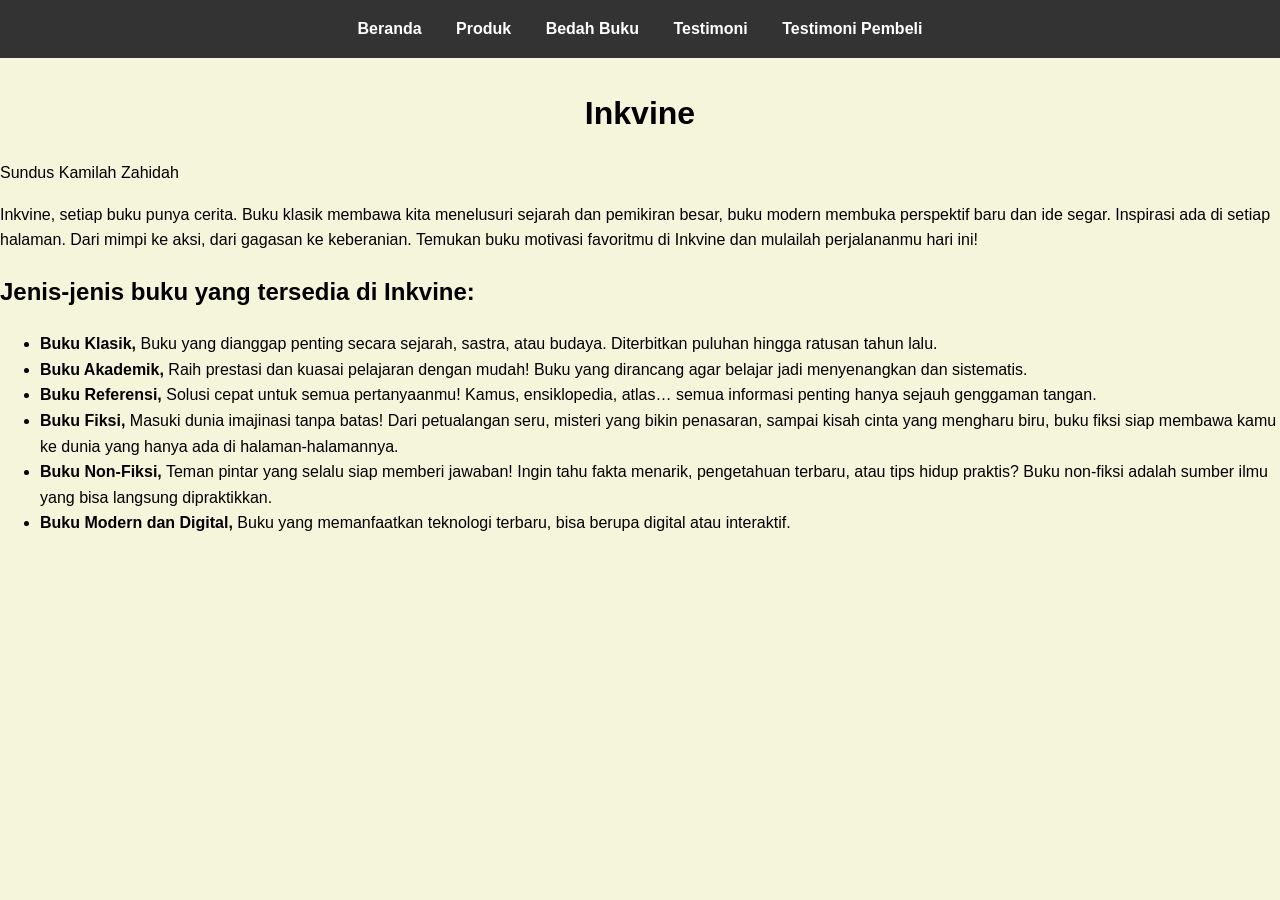
==== index.html @ 5941c691 "Add files via upload" ====
<!DOCTYPE html>
<html lang="id">
<head>
    <meta charset="UTF-8">
    <meta name="viewport" content="width=device-width, initial-scale=1.0">
    <title>Profil Usaha Buku</title>
    <link rel="stylesheet" href="style.css" />
</head>
<body>
    
<nav>
    <a href="index.html">Beranda</a>
    <a href="produk.html">Produk</a>
    <a href="bedah-buku.html">Bedah Buku</a>
    <a href="testimoni.html">Testimoni</a>
    <a href="tampil-testimoni.html">Testimoni Pembeli</a>
</nav>

    <h1>Inkvine</h1>
    <p>Sundus Kamilah Zahidah</p>
    <p> Inkvine, setiap buku punya cerita.
Buku klasik membawa kita menelusuri sejarah dan pemikiran besar,
buku modern membuka perspektif baru dan ide segar. Inspirasi ada di setiap halaman.
Dari mimpi ke aksi, dari gagasan ke keberanian.
Temukan buku motivasi favoritmu di Inkvine dan mulailah perjalananmu hari ini!</p>
<h2>Jenis-jenis buku yang tersedia di Inkvine:</h2>
<ul> 
<li><strong>Buku Klasik,</strong> Buku yang dianggap penting secara sejarah, sastra, atau budaya. Diterbitkan puluhan hingga ratusan tahun lalu. </li>
<li><strong>Buku Akademik,</strong> Raih prestasi dan kuasai pelajaran dengan mudah! Buku yang dirancang agar belajar jadi menyenangkan dan sistematis.</li>
<li><strong>Buku Referensi,</strong> Solusi cepat untuk semua pertanyaanmu! Kamus, ensiklopedia, atlas… semua informasi penting hanya sejauh genggaman tangan. </li>
<li><strong>Buku Fiksi,</strong> Masuki dunia imajinasi tanpa batas! Dari petualangan seru, misteri yang bikin penasaran, sampai kisah cinta yang mengharu biru, buku fiksi siap membawa kamu ke dunia yang hanya ada di halaman-halamannya.</li>
<li><strong>Buku Non-Fiksi,</strong> Teman pintar yang selalu siap memberi jawaban! Ingin tahu fakta menarik, pengetahuan terbaru, atau tips hidup praktis? Buku non-fiksi adalah sumber ilmu yang bisa langsung dipraktikkan.</li>
<li><strong>Buku Modern dan Digital, </strong>Buku yang memanfaatkan teknologi terbaru, bisa berupa digital atau interaktif.</li>
</ul>
</body>
</html>
---- style.css ----
*
body {
    background-color: beige;
    font-family: Arial, sans-serif;
    color: #000000;
    line-height: 1.6;
    margin: 0;
    padding: 0;
}

nav {
    background-color: #333;
    padding: 1rem;
    text-align: center;
}

nav a {
    color: white;
    text-decoration: none;
    margin: 0 15px;
    font-weight: bold;
}

nav a:hover {
    text-decoration: underline;
}

h1 {
    text-align: center;
    margin-top: 30px;
    color: #000000;
}

.daftar-produk {
    display: grid;
    grid-template-columns: repeat(auto-fit, minmax(250px, 1fr));
    gap: 20px;
    padding: 20px;
    max-width: 1200px;
    margin: 0 auto;
}

.buku {
    background-color: #ffffff;
    border: 1px solid #000000;
    padding: 20px;
    border-radius: 10px;
    text-align: center;
    box-shadow: 0 4px 6px rgba(0, 0, 0, 0.1);
}

.buku img {
    width: 150px;
    height: auto;
    border-radius: 5px;
    margin-bottom: 15px;
}

.harga {
    font-weight: bold;
    font-size: 18px;
    color: #000000;
    margin-bottom: 10px;
}

.artikel {
    max-width: 900px;
    margin: 30px auto;
    padding: 30px;
    background-color: #ffffff;
    border-radius: 10px;
    border: 1px solid #000000;
    box-shadow: 0 4px 10px rgba(0,0,0,0.1);
}

.konten-buku {
    display: flex;
    align-items: flex-start;
    gap: 25px;
    margin: 20px 0;
}

.sampul {
    width: 250px;
    height: auto;
    border-radius: 8px;
    box-shadow: 0 4px 8px rgba(0,0,0,0.1);
}

.teks-deskripsi {
    flex: 1;
    color: #000000;
}

blockquote {
    font-style: italic;
    border-left: 5px solid #000000;
    padding: 10px 20px;
    margin: 20px 0;
    background-color: #f5f5f5;
    color: #000000;
}

.btn-kembali {
    display: inline-block;
    padding: 10px 20px;
    background-color: #333;
    color: white;
    text-decoration: none;
    border-radius: 5px;
    margin-top: 20px;
    transition: 0.3s;
}

.btn-kembali:hover {
    background-color: #000000;
}

footer {
    text-align: center;
    padding: 20px;
    margin-top: 40px;
    color: #000000;
}

@media (max-width: 768px) {
    .konten-buku {
        flex-direction: column;
        align-items: center;
    }
    .sampul {
        width: 100%;
        max-width: 300px;
    }

}
.formulir{
    max-width: 600px;
    margin:auto;
    padding: 20px;
    background-color: beige;
    border-radius: 10px;
    box-shadow: 0 0 10px rgba(0, 0, 0, 0.1);
}

form label{
    display: block;
    margin-top: 10px;
    font-weight: bold;
}

form input,
form select,
form textarea{
    width: 100%;
    padding: 8px;
    margin-top: 5px;
    margin-bottom: 15px;
    border-radius: 5px;
    border: 1px solid #ccc;
}

form button{
    background-color: beige;
    color: black;
    padding: 10px 15px;
    border: none;
    border-radius: 5px;
    cursor: pointer;
}

form button:hover{
    background-color: beige;
}


.form-container {
    max-width: 600px;
    margin: 40px auto; 
    padding: 25px;
    background-color: #fff; 
    border-radius: 10px;
    box-shadow: 0 4px 15px rgba(0, 0, 0, 0.1);
}


input[type="text"],
input[type="email"],
input[type="number"],
textarea {
    width: 100%;
    padding: 12px;
    border: 1px solid #ddd;
    border-radius: 5px;
    box-sizing: border-box; 
    margin-top: 5px;
}

.btn-submit {
    background-color: #8b5e3c;
    color: white;
    padding: 12px 20px;
    border: none;
    border-radius: 5px;
    cursor: pointer;
    width: 100%;
    font-size: 16px;
}
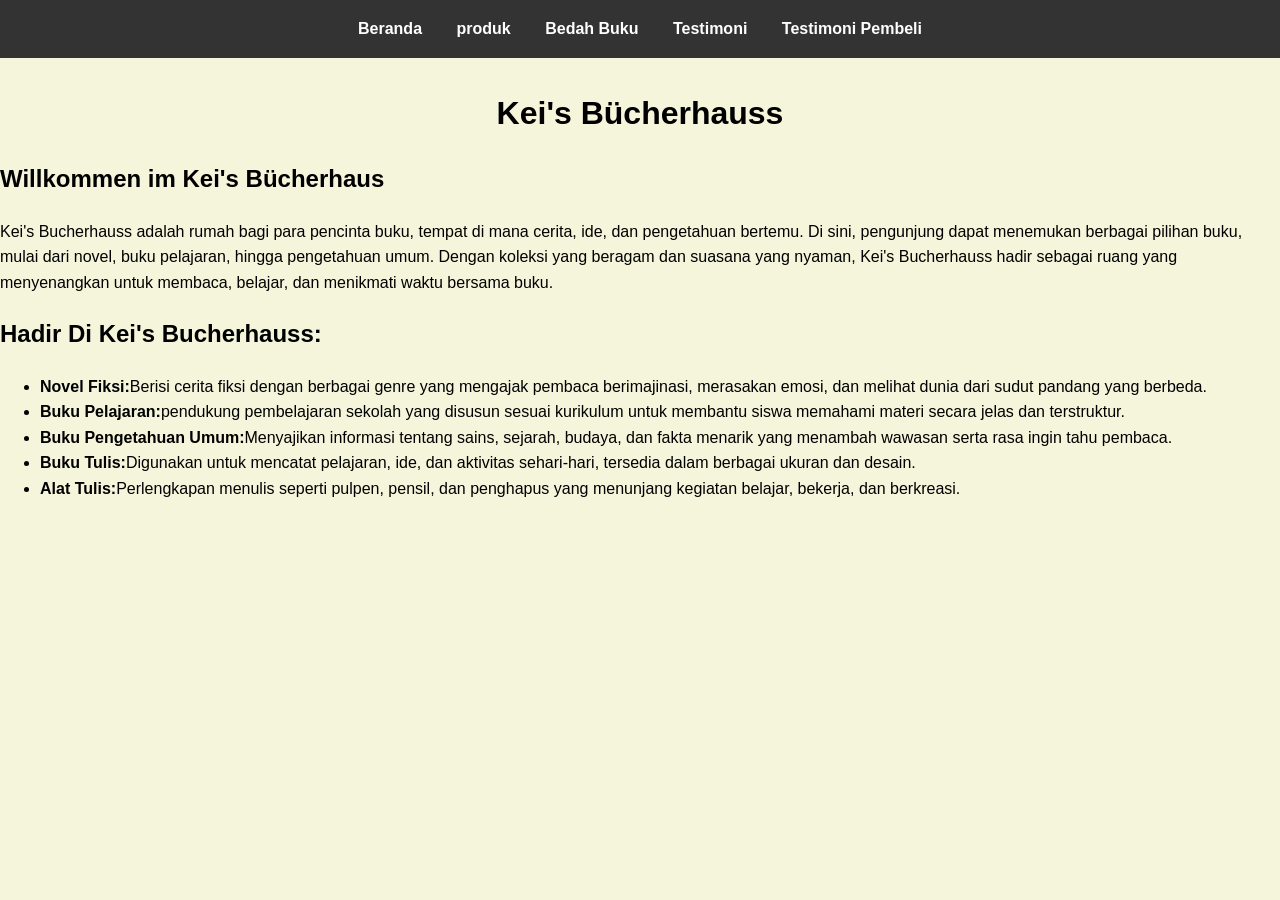
==== commit 9b324fcc: "Update index.html" ====
--- a/index.html
+++ b/index.html
@@ -2,37 +2,51 @@
 <html lang="id">
 <head>
     <meta charset="UTF-8">
-    <meta name="viewport" content="width=device-width, initial-scale=1.0">
+    <meta name="viewport" content="width=device-width,initial-scale=1.0">
     <title>Profil Usaha Buku</title>
     <link rel="stylesheet" href="style.css" />
-</head>
-<body>
-    
-<nav>
-    <a href="index.html">Beranda</a>
-    <a href="produk.html">Produk</a>
-    <a href="bedah-buku.html">Bedah Buku</a>
-    <a href="testimoni.html">Testimoni</a>
-    <a href="tampil-testimoni.html">Testimoni Pembeli</a>
-</nav>
+    </head>
+    <body>
+     <nav>
+     <a href="index.html">Beranda</a> 
+     <a href="produk.html">produk</a>
+     <a href="bedah-buku.html">Bedah Buku</a>
+     <a href="testimoni.html">Testimoni</a>
+     <a href="tampil-testimoni.html">Testimoni Pembeli</a>
+     </nav>
+   
+        <h1>Kei's Bücherhauss</h1>
+        <h2>Willkommen im Kei's Bücherhaus</h2>
+        <p>Kei's Bucherhauss adalah rumah bagi para pencinta buku,
+             tempat di mana cerita, ide, dan pengetahuan bertemu.
+            Di sini, pengunjung dapat menemukan berbagai pilihan buku, mulai dari novel,
+            buku pelajaran, hingga pengetahuan umum. Dengan koleksi yang beragam dan suasana yang nyaman,
+            Kei's Bucherhauss hadir sebagai ruang yang menyenangkan untuk membaca, belajar, dan menikmati waktu bersama buku.</p>
+        </body>
+          <header>
+<src=img/"Beige-header.jpg" alt="Header Kei's Bücherhauss" style="width: 100%; height: auto; display: block;">
+</header>
+         </html>
+        <h2>Hadir Di Kei's Bucherhauss:</h2>
+        <ul>
+        <li><strong>Novel Fiksi:</strong>Berisi cerita fiksi dengan berbagai genre yang mengajak pembaca berimajinasi,
+             merasakan emosi, dan melihat dunia dari sudut pandang yang berbeda.</li>
 
-    <h1>Inkvine</h1>
-    <p>Sundus Kamilah Zahidah</p>
-    <p> Inkvine, setiap buku punya cerita.
-Buku klasik membawa kita menelusuri sejarah dan pemikiran besar,
-buku modern membuka perspektif baru dan ide segar. Inspirasi ada di setiap halaman.
-Dari mimpi ke aksi, dari gagasan ke keberanian.
-Temukan buku motivasi favoritmu di Inkvine dan mulailah perjalananmu hari ini!</p>
-<h2>Jenis-jenis buku yang tersedia di Inkvine:</h2>
-<ul> 
-<li><strong>Buku Klasik,</strong> Buku yang dianggap penting secara sejarah, sastra, atau budaya. Diterbitkan puluhan hingga ratusan tahun lalu. </li>
-<li><strong>Buku Akademik,</strong> Raih prestasi dan kuasai pelajaran dengan mudah! Buku yang dirancang agar belajar jadi menyenangkan dan sistematis.</li>
-<li><strong>Buku Referensi,</strong> Solusi cepat untuk semua pertanyaanmu! Kamus, ensiklopedia, atlas… semua informasi penting hanya sejauh genggaman tangan. </li>
-<li><strong>Buku Fiksi,</strong> Masuki dunia imajinasi tanpa batas! Dari petualangan seru, misteri yang bikin penasaran, sampai kisah cinta yang mengharu biru, buku fiksi siap membawa kamu ke dunia yang hanya ada di halaman-halamannya.</li>
-<li><strong>Buku Non-Fiksi,</strong> Teman pintar yang selalu siap memberi jawaban! Ingin tahu fakta menarik, pengetahuan terbaru, atau tips hidup praktis? Buku non-fiksi adalah sumber ilmu yang bisa langsung dipraktikkan.</li>
-<li><strong>Buku Modern dan Digital, </strong>Buku yang memanfaatkan teknologi terbaru, bisa berupa digital atau interaktif.</li>
-</ul>
-</body>
-</html>
+        <li><strong>Buku Pelajaran:</strong>pendukung pembelajaran sekolah yang disusun sesuai kurikulum
+             untuk membantu siswa memahami materi secara jelas dan terstruktur.</li>
+
+        <li><strong>Buku Pengetahuan Umum:</strong>Menyajikan informasi tentang sains, sejarah,
+             budaya, dan fakta menarik yang menambah wawasan serta rasa ingin tahu pembaca.</li>
+        <li><strong>Buku Tulis:</strong>Digunakan untuk mencatat pelajaran, ide,
+             dan aktivitas sehari-hari, tersedia dalam berbagai ukuran dan desain.</li>
+        <li><strong>Alat Tulis:</strong>Perlengkapan menulis seperti pulpen, pensil,
+             dan penghapus yang menunjang kegiatan belajar, bekerja, dan berkreasi.</li>
+        </ul>
+     </body>
+     </html>
 
 
+
+
+
+        
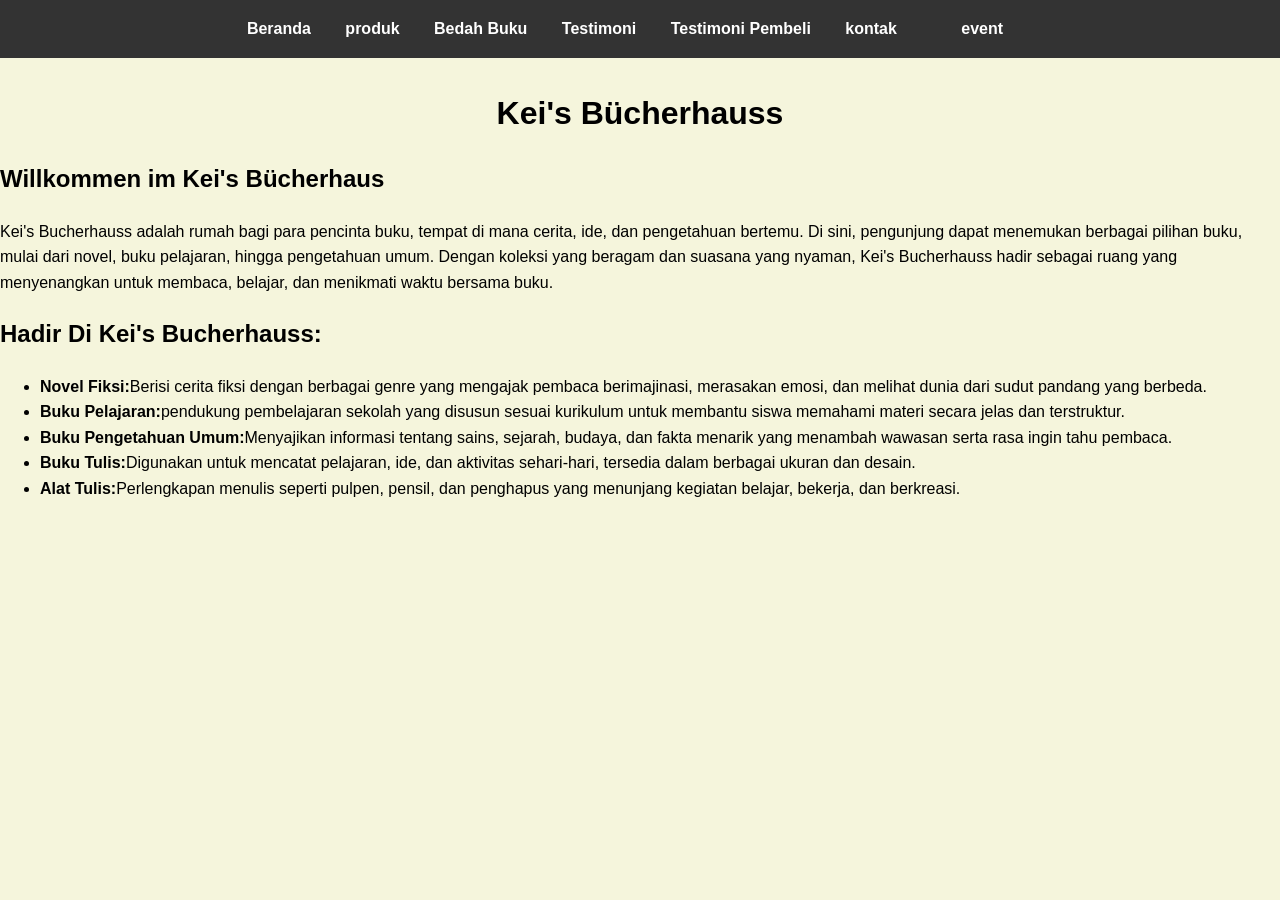
==== commit e1459017: "Update index.html" ====
--- a/index.html
+++ b/index.html
@@ -13,6 +13,8 @@
      <a href="bedah-buku.html">Bedah Buku</a>
      <a href="testimoni.html">Testimoni</a>
      <a href="tampil-testimoni.html">Testimoni Pembeli</a>
+    <a href="kontak.html">kontak <a/>
+    <a href="event.html">event <a/>
      </nav>
    
         <h1>Kei's Bücherhauss</h1>
@@ -50,3 +52,4 @@
 
 
         
+
--- a/style.css
+++ b/style.css
@@ -205,4 +205,88 @@
     cursor: pointer;
     width: 100%;
     font-size: 16px;
-}+
+}
+
+
+#kontak-event {
+    display: flex;
+    flex-wrap: wrap;
+    gap: 20px;
+    padding: 40px;
+    background-color: white;
+    justify-content: center;
+}
+.kontak-box, .event-box {
+    background-color: #f9f9f9;
+    padding: 20px;
+    border: 1px solid lightgray;
+    min-width: 300px;
+    flex: 1;
+}
+h3 {
+    color: black;
+    border-bottom: 2px solid beige;
+    padding-bottom: 10px;
+    margin-top: 0;
+}
+p, a, strong {
+    color: black;
+    text-decoration: none;
+}
+.event-item {
+    margin-bottom: 15px;
+    padding: 10px;
+    border-left: 5px solid beige;
+    background-color: white;
+}
+.sosmed a:hover {
+    color: gray;
+}
+
+
+
+#event-section {
+        background-color: white;
+        padding: 20px;
+        max-width: 800px;
+        margin: 20px auto;
+    }
+    h3 {
+        color: black;
+        border-bottom: 2px solid beige;
+        padding-bottom: 10px;
+    }
+    .event-card {
+        display: flex;
+        justify-content: space-between;
+        align-items: center;
+        background-color: #f9f9f9;
+        margin-bottom: 15px;
+        padding: 15px;
+        border-left: 5px solid beige;
+        border-right: 1px solid lightgray;
+        border-top: 1px solid lightgray;
+        border-bottom: 1px solid lightgray;
+    }
+    .event-info strong {
+        display: block;
+        font-size: 1.1em;
+        margin-bottom: 5px;
+        color: black;
+    }
+    .event-info p {
+        margin: 2px 0;
+        font-size: 0.9em;
+        color: black;
+    }
+    .btn-daftar {
+        background-color: beige;
+        border: 1px solid black;
+        color: black;
+        padding: 8px 15px;
+        cursor: pointer;
+    }
+    .btn-daftar:hover {
+        background-color: white;
+    }
